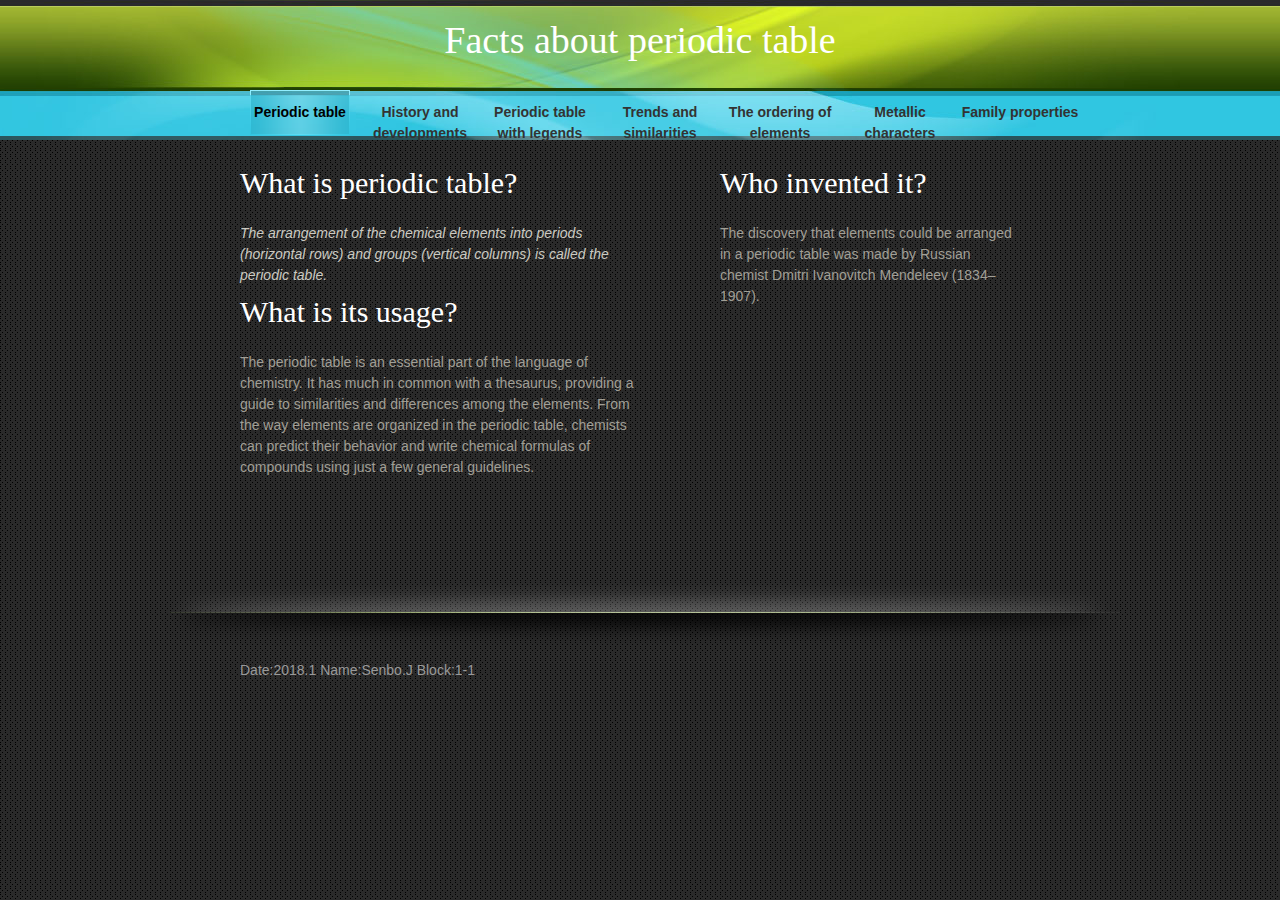
==== index.html @ 4cca1524 "Add files via upload" ====
<!DOCTYPE html PUBLIC "-//W3C//DTD XHTML 1.0 Transitional//EN" "http://www.w3.org/TR/xhtml1/DTD/xhtml1-transitional.dtd">
<html xmlns="http://www.w3.org/1999/xhtml">
<head>
<meta http-equiv="Content-Type" content="text/html; charset=utf-8" />
<!--
Green Ray Template is provided by www.tooplate.com
-->
<title>Facts about periodic table</title>
<meta name="keywords" content="" />
<meta name="description" content="" />
<link href="css/tooplate_style.css" rel="stylesheet" type="text/css" />
<link href="css/coda-slider.css" rel="stylesheet" type="text/css" charset="utf-8" />

<script src="js/jquery-1.2.6.js" type="text/javascript"></script>
<script src="js/jquery.scrollTo-1.3.3.js" type="text/javascript"></script>
<script src="js/jquery.localscroll-1.2.5.js" type="text/javascript" charset="utf-8"></script>
<script src="js/jquery.serialScroll-1.2.1.js" type="text/javascript" charset="utf-8"></script>
<script src="js/coda-slider.js" type="text/javascript" charset="utf-8"></script>
<script src="js/jquery.easing.1.3.js" type="text/javascript" charset="utf-8"></script>

</head>
<body>
	
    <div id="slider">
    <div id="tooplate_100_wrapper_01">
    <div id="tooplate_100_wrapper_02">
    <div id="tooplate_wrapper">
    	
        <div id="header">
            
            <h1>Facts about periodic table</h1>
            
            <div id="menu">
                <ul class="navigation">
                    <li><a href="#periodic table" class="selected">Periodic table<span class="ui_icon home"></span></a></li>
                    <li><a href="#history and developments">History and developments<span class="ui_icon aboutus"></span></a></li>
                    <li><a href="#periodic table with legends">Periodic table with legends<span class="ui_icon services"></span></a></li>
                    <li><a href="#trends and similarities">Trends and similarities<span class="ui_icon gallery"></span></a></li>
                    <li><a href="#the ordering of elements">The ordering of elements<span  class="ui_icon contactus"></span></a></li>
                    <li><a href="#metallic characters">Metallic characters<span  class="ui_icon contactus"></span></a></li>
                    <li><a href="#family properties">Family properties<span  class="ui_icon contactus"></span></a></li>
                </ul>
            </div>
        </div>
        
        <div id="content">
          <div class="scroll">
            <div class="scrollContainer">
              <div class="panel" id="home">
                <div class="col_400 float_l">
                  <h2>What is periodic table?</h2>
                  <p itemprop="description"><em>The arrangement of the chemical elements into periods (horizontal rows) and groups (vertical columns) is called the periodic table.</em></p>
                  <h2>What is its usage?</h2>
                  <p itemprop="description">The periodic table is an essential part of the language of chemistry. It has much in common with a thesaurus, providing a guide to similarities and differences among the elements. From the way elements are organized in the periodic table, chemists can predict their behavior and write chemical formulas of compounds using just a few general guidelines.</p>
                </div>
                <div class="col_300 float_r">
                  <h2>Who invented it?</h2>
                  <p itemprop="description">The discovery that elements could be arranged in a periodic table was made by Russian chemist Dmitri Ivanovitch Mendeleev (1834–1907).</p>
                </div>
              </div>
              <!-- end of periodic table -->
			  
        
              <div class="panel" id="history and developments">
                <h1>History and developments</h1>
                <div id="gallery_container">
                  <div class="gallery_box"> 
                    <p>1669 - Hennig Brand invented the Philosopher's Stone, which could turn metals into pure gold. He also discovered phosphorus.</p>
                    <p>1680 - Robert Boyle also discovered phosphorus without knowing about Hennig Brand's discovery.</p>
                    <p>By 1809 about 47 elements had been discovered and named. Scientists began to see patterns in their atom structures.</p>
                    <p>1863 - John Newlands organized the 56 then known elements into eleven separate groups based upon their atom structure.</p>
                    <p>1869 - Dimitri Mendellev used John Newlands' grouping and organized the elements into what is now known as the periodic table. He used the atomic mass as the primary characteristic to decide where each element belonged in his table.  The elements were arranged in rows and columns. He even left spaces for elements to be discovered because of the pattern he saw once he started organizing those elements known at that that time. </p>
                    <p>1886 - Antoine Becquerel discovered radioactivity.Ernest Rutherford named three types of radiation: alpha and betaand gamma rays.Pierre and Marie Curie began their work and discovered radium and polonium. They also discovered that beta particles were negatively charged.</p>
                    <p>1894 - Sir William Ramsay and Lord Rayleigh discovered the noble gasesand they were added to the periodic table as group O.</p>
                    <p>1897 - J. J. Thomson discovered electrons which were small negatively charged particles.John Sealy Townsend and Robert A. Millikan further investigated electrons and were able to determine their exact charge and mass.</p>
                    <p>1900 - Antoine Becquerel discovered that electrons and beta particles were the same thing.</p>
                    <p>1903 - Ernest Rutherford decided that radioactivity is what caused atoms to be broken down.</p>
                    <p>1911 - Ernest Rutherford and Hans Geiger discovered that electrons moved around the nucleus of the cell's atom much like planets orbit the sun.</p>
                    <p>1913 - Niels Bohr discovered the electrons' orbits and that there were more electrons in the outer orbits than in the inner orbits. He also saw that radiation was emitted when an electron would jump from one orbit to another.</p>
                    <p>1914 - Ernest Rutherford discovered protons in the nucleus.Henry Moseley labeled the elements with atomic numbers based upon the number of electrons in an atom rather than on their atomic mass.</p>
                    <p>1932 - James Chadwick discovered neutrons and identified isotopes.J. D. Cockroft and Ernest T. S. Walton worked together in splitting the atom when working with lithium which they bombarded with protons. The lithium nucleus was divided into two helium nuclei.Ernest O. Lawrence, Milton Stanley Livingston and Milton White worked on the first cyclotron at the University of California in Berkeley. </p>
                    <p>1945 - Glenn Seaborg identified lanthanides and actinides which are elements with atomic numbers higher than 92 and are placed in a separate section on the bottom in today's Periodic Table.</p>
                    <div class="cleaner"></div>
                  </div>
                </div>
              </div>
			  <!-- end of history and developments -->
			  
              <div class="panel" id="periodic table with legends">
                <h1>Periodic table with legends</h1>
                <div id="gallery_container">
                  <div class="gallery_box">
                    <p>The elements in the periodic table are classified as metals,non-metals and metalloids.Metals are generally shiny, malleable elements that conduct heat and electricity well. Most are solid at room temperature. In reactions metals tend to form positive ions. Metalloids have properties that are in between those of metals and non-metals.</p>
                    <p itemprop="image"><img src="images/ptable.png" width="900" height="900" alt="Ptable" usemap="#ptablemap" align="centre"></p>
                    <div class="cleaner"></div>
                  </div>
                  <div class="gallery_box">
                    <p>In the periodic table,the metalloids,which is Boron(B) ,Silicon(Si) ,Germanium(Ge) ,Arsenic(As) ,Antimony(Sb) and Tellurium(Te),divide the whole table into two parts.The left side of them are metals(except Hydrogen) ,and the right side of them are non-metals.</p>
                    <div class="cleaner"></div>
                  </div>
                </div>
              </div>
			  <!-- end of periodic table with legends -->
			  
              <div class="panel" id="trends and similarities">
                <h1>Trends and similarities</h1>
                <div id="gallery_container">
                  <div class="gallery_box">
			      <p itemprop="description">Ionization energy</p>
			      <p>Ionization energy is the energy required to remove an electron from a neutral atom in its gaseous phase.In the same period,the ionization energy of the elements generally increases from left to right. In the same group,the ionization energy of the elements generally decreases from top to bottom. The noble gases have very high ionization energies because of their full valence shells. Helium has the highest ionization energy of all the elements.Also,ionization energies decrease as atomic radius increase.</p>
			      <p itemprop="image"><img src="images/ionization energy.png" alt="ionization energy"></p>
                  	<div class="cleaner"></div>
                  </div>                  
                  <div class="gallery_box">
			      <p itemprop="description">Melting point</p>
			      <p>Melting points is the amount of energy required to break a bond(s) to change the solid phase of a substance to a liquid. Melting points are varied and do not generally form a trend across the periodic table. But certain conclusions can be drawn from the graph below.</p>
			      <p>Metals generally possess a high melting point.</p>
			      <p>Most non-metals possess low melting points.</p>
			      <p>The non-metal carbon possesses the highest boiling point of all the elements. The semi-metal boron also possesses a high melting point.</p>
			      <p itemprop="image"><img src="images/melting point.png" alt="meltng point"></p>
                  	<div class="cleaner"></div>                
                  </div>
                  <div class="gallery_box">
			      <p itemprop="description">Atomic Radius</p>
			      <p>The atomic radius is one-half the distance between the nuclei of two atoms. This distance is measured in picometers. Atomic radius patterns are observed throughout the periodic table.Horizontally,atomic radius decreases from left to right in a period.Vertically,atomic radius increases from top to bottom in a group.</p>
			      <p itemprop="image"><img src="images/atomic radius.png" alt="atomic radius"></p>
                  	<div class="cleaner"></div>                
                  </div>
                  <div class="gallery_box">
			      <p itemprop="description">Chemical reactivity</p>
			      <p>Metals:Reactivity increases as a group going down because the farther down a group of metals going, the easier it is for electrons to be given or taken away, resulting in higher reactivity.Reactivity decreases as a period going across because they have more electrons to get rid of, and that needs more energy. </p>
			      <p>Non-metals:Reactivity increases as a group going up because the higher up and to the right atoms are, the more  exchange of electrons there is.Reactivity increses as a period going across because the closer the outer shell get to full the more motivated to do.
			      <p itemprop="image"><img src="images/chemical reactivity.jpeg" alt="chemical reactivity"></p>
                  	<div class="cleaner"></div>                
                  </div>
                  <div class="gallery_box">
			      <p itemprop="description">Ion charge</p>
			      <p>All family IA members will tend to lose exactly one electron when they are ionized. The entire family forms +1 ions. While there are times that hydrogen acts as if it is a metal and forms +1 ions; however, most of the time it bonds with other atoms as a nonmetal. In other words, hydrogen doesn't easily fit into any chemical family.And each of the elements in IIA family will lose two valence electrons and form +2 ions in order to have an electron configuration like the closest noble gas.Other metal elements' charges can be predicted using the same patterns.</p>
			      <p>Family VA nonmetals at the top will gain electrons to form negative ions. Family VIA nonmetals will gain two electrons to obtain an octet thus forming a -2 ion. Family VIIA will form -1 ions.Family VIIIA is the noble gases and has no tendency to either gain or lose electrons so they do not form ions.The charges ions form can be shown in the following table. Many of the transition elements can form ions with different charges.</p>
			      <p itemprop="image"><img src="images/ion charge.png" alt=""></p>
                  	<div class="cleaner"></div>                
                  </div>
                  <div class="gallery_box">
			      <p itemprop="description">Conductivity</p>
			      <p>Electrical conductivity is the measure of the amount of electrical current a material can carry or it's ability to carry a current. Electrical conductivity is also known as specific conductance. Conductivity is an intrinsic property of a material.Conductvities are varied and do not generally form a trend across the periodic table. But certain conclusions can be drawn from the graph below.
			      <p>Most of the metals are conductive.</p>
			      <p>Most of non-metals are nonconductive.</p>
			      <p>The conductivities increase as theatomic numbers go up.</p>
			      <p itemprop="image"><img src="images/conductivity.GIF" alt="conductivity"></p>
                  	<div class="cleaner"></div>                
                  </div>
                </div>
              </div>
			  <!-- end of trends and similarities -->

              <div class="panel" id="the ordering of elements">
                <h1>The ordering of elements</h1>
                <p>The periodic table is an arrangement of the elements in order of their atomic numbers so that elements with similar properties appear in the same vertical column or group.A period is a horizontal row of the periodic table. There are seven periods in the periodic table, with each one beginning at the far left. A new period begins when a new principal energy level begins filling with electrons. They are pulled out in order to make the table itself fit more easily onto a single page.A group is a vertical column of the periodic table, based on the organization of the outer shell electrons. There are a total of 18 groups.The official system for numbering groups would be a simple 1 through 18 from left to right. The atomic number of an element is the number of protons in the nucleus of each atom of that element. An atom can be classified as a particular element based solely on its atomic number. The periodic table displays all of the known elements and is arranged in order of increasing atomic number. In the periodic table,an element's atomic number is indicated above the elemental symbol. </p>    
              </div>
              <!-- end of the ordering of elements -->

              <div class="panel" id="metallic characters">
                <h1>Metallic characters</h1>
                <div id="gallery_container">
                  <div class="gallery_box">
                    <p itemprop="description">Metallic character refers to the level of reactivity of a metal. Metals tend to lose electrons in chemical reactions, as indicated by their low ionization energies. Within a compound, metal atoms have relatively low attraction for electrons, as indicated by their low electronegativities.The most reactive metals would reside in the lower left portion of the periodic table. The most reactive metal is cesium.Francium is below cesium in the alkali metal group, but is so rare that most of its properties have never been observed.</p>
			        <p itemprop="description">Reactivity of metals is based on processes such as the formation of halide compounds with halogens and how easily they displace hydrogen from dilute acids.The metallic character increases as you go down a group. Since the ionization energy decreases going down a group (or increases going up a group), the increased ability for metals lower in a group to lose electrons makes them more reactive. In addition, the atomic radius increases going down a group, placing the outer electrons further away from the nucleus and making that electron less attracted by the nucleus.</p>
			        <p itemprop="image"><img src="images/metallic character.png" alt="metallic characters"></p>
			        <p itemprop="description">As we move across the periodic table, there is an increasing tendency to accept electrons (nonmetallic) and a decrease in the possibility that an atom would give up one or more electrons.</p>
                    <div class="cleaner"></div>
                  </div>
                </div>
              </div>
            <!-- end of metallic characters -->

              <div class="panel" id="family properties">
                <h1>Family properties</h1>
                <p><a href="Alkali metals.html">Alkali metal</a></p>
			          <p><a href="Alkaline earth metals.html">Alkaline earth metal</a></p>
			          <p><a href="Halogens.html">Halogen</a></p>
			          <p><a href="Noble gases.html">Noble gas</a></p>  
              </div>
              <!-- end of family properties -->
            </div>
          </div>
          <!-- end of scroll -->
		</div> 
        <!-- end of content -->
    </div> <!-- end of wrapper -->
    </div>
    </div>
    <div id="footer">        
          <div id="footer_left">Date:2018.1  Name:Senbo.J  Block:1-1</div>
    </div> <!-- end of slider -->

</body>
</html>
---- css/tooplate_style.css ----
/*

Credit: http://www.tooplate.com

2043 Green Ray Template

*/

body {
	margin: 0px;
	padding: 0px;
	color: #a19f96;
	font-family: Tahoma, Geneva, sans-serif;
	font-size: 14px;
	line-height: 1.5em; 
	background-color: #2a2a2a;
	background-image: url(../images/tooplate_body.png);
	background-repeat: repeat;
}

a, a:link, a:visited { 
	color: #f0d360; 
	text-decoration: underline; 
}

a:hover { 
	text-decoration: none; 
}

p { 
	margin: 0 0 15px 0; 
	padding: 0; 
}

img { 
	border: none; 
}

h1, h2, h3, h4, h5, h6 { color: #fff; font-family: Georgia, "Times New Roman", Times, serif; }
h1 { font-size: 38px; font-weight: normal; margin: 0 0 20px 0; padding: 5px 0; }
h2 { font-size: 30px; font-weight: normal; margin: 0 0 30px 0; font-weight: normal; }
h3 { font-size: 16px; margin: 0 0 15px 0; padding: 0; padding: 0; font-weight: normal;  }
h4 { font-size: 14px; margin: 0 0 5px 0; padding: 0; }

.cleaner { clear: both; width: 100%; height: 0px; font-size: 0px;  }
.cleaner_h10 { clear: both; width:100%; height: 10px; }
.cleaner_h20 { clear: both; width:100%; height: 20px; }
.cleaner_h30 { clear: both; width:100%; height: 30px; }
.cleaner_h40 { clear: both; width:100%; height: 40px; }
.cleaner_h50 { clear: both; width:100%; height: 50px; }
.cleaner_h60 { clear: both; width:100%; height: 60px; }

.float_l { float: left; }
.float_r { float: right; }

.image_wrapper {
	display: inline-block;
	border: 1px solid #000; 
	padding: 4px; 
	background: #222; 
	margin-bottom: 10px; 
}

.image_fl { 
	float: left; 
	margin: 3px 30px 0 0;
}

.image_fr { 
	float: right; 
	margin: 3px 0 0 30px; 
}

blockquote { 
	font-style: italic;
	margin: 0 0 0 10px;
}

cite { 
	font-weight: bold;
	color:#333; 
}

cite span { 
	color: #666; 
}

em { 
	color: #cccac2; 
}

.tooplate_list { 
	margin: 20px 0 20px 20px; 
	padding: 0; 
	list-style: none; 
}

.tooplate_list li { 
	background: transparent url(../images/tooplate_list.png) no-repeat; 
	margin:0 0 20px;
	padding: 0 0 0 20px; 
	line-height: 1em; 
}

.tooplate_list li a { 
	color: #fff; 
}

.tooplate_list li a:hover { 
	color: #ff4301; 
}

.btn_more a {
	display: inline-block;
	font-weight: bold;
	color: #fff;
	padding: 2px 15px 2px 0;
	text-decoration: none;
}

.btn_more a:hover {
	padding-right: 20px;
	text-decoration: underline;
}

.col_400 { width: 400px; } 
.col_300 { width: 300px; }

#social_box {
	display: block;
	height: 48px;
	padding: 0;
	margin: 0;
}

#social_box li {
	display: block;
	float: left;
	padding: 0;
	margin: 0;
}

#social_box li a {
	width: 48px;
	height: 48px;
	margin-right: 60px;
}

.service_list { 
	margin: 40px 0 0 15px; 
	padding: 0; 
	list-style: none; 
}

.service_list li { 
	margin: 0; 
	padding: 0; 
}

.service_list li a { 
	font-size: 16px; 
	display: block; 
	height: 25px; 
	margin-bottom: 20px; 
	padding-left: 40px; 
	text-decoration: none; 
}

.service_list li .service_one { 
	background: url(../images/onebit_08.png) center left no-repeat; 
}

.service_list li .service_two { 
	background: url(../images/onebit_11.png) center left no-repeat; 
}

.service_list li .service_three { 
	background: url(../images/onebit_17.png) center left no-repeat; 
}

.service_list li .service_four { 
	background: url(../images/onebit_21.png) center left no-repeat; 
}

.service_list li .service_five { 
	background: url(../images/onebit_12.png) center left no-repeat; 
}

#contact_form {  
	padding: 0; 
}

#contact_form form { 
	margin: 0px; 
	padding: 0px; 
}

#contact_form form .input_field { 
	width: 300px; 
	padding: 5px; 
	background: #191919; 
	border: 1px solid #3c3c3c; 
	color: #fff;
	font-family: Tahoma, Geneva, sans-serif;
	font-size: 12px;
	margin-top: 5px;
}

#contact_form form label { 
	display: block; 
	width: 100px; 
	margin-right: 10px; 
	font-size: 14px; 
}

#contact_form form textarea { 
	width: 390px;  
	height: 80px; 
	padding: 5px; 
	background: #191919; 
	border: 1px solid #3c3c3c; 
	color: #fff; 
	font-family: Tahoma, Geneva, sans-serif;
	font-size: 12px;
	margin-top: 5px;
}

#contact_form form .submit_btn {
	margin: 5px 0px;
	padding: 5px 20px;
	background: #191919;
	color: #aaa;
	border: 1px solid #3c3c3c;
	font-size: 13px;
}

/* gallery */

#gallery_container { 
	clear: both; 
	margin-top: 30px; 
	padding-right: 40px; 
	width: 740px; 
	height: 300px; 
	overflow: auto; 
} 

#gallery_container .gallery_box {
	clear: both;
	display: block; 
	padding: 0;
	margin: 0 0 40px 0;
}
 
.gallery_box img {
	float: left;
	width: 280px;
	height: 100px;
	padding: 4px;
	background: #1b2c35;
	border: 1px solid #0b1418;
	margin: 3px 30px 0 0;
}
/* end of gallery */
---- css/coda-slider.css ----
#slider {
    position: relative;
	width: 100%;
}

#tooplate_100_wrapper_01 { 
	background: url(../images/tooplate_header_repeat.png) repeat-x top; 
}

#tooplate_100_wrapper_02 {
	width: 100%;
	background: url(../images/tooplate_header.jpg) no-repeat top center
}

#tooplate_wrapper {
	width: 840px;
	height: 120%;
	padding: 0 80px;
	margin: 0 auto;
	background: url(../images/tooplate_header.jpg) no-repeat top center
}

#header {
	width: 840px;
	height: 140px;
	text-align: center;
	background: url(../images/tooplate_menu.png) no-repeat top center;
}

#header h1 { 
	margin: 0; 
	padding: 30px 0 0 0; 
	height: 60px; 
	display: block; 
	text-indent: - 10000px; 
}

#menu {
	width: 800px;
	margin: 0 auto;
	height: 50px;
}

#content {
	width: 820px;
	height: 440px;
	padding: 0 20px 0 0;
}

#footer {
	width: 800px;
	padding: 80px 80px 20px 80px;
	color: #999;
	margin: 0 auto;
	background: url(../images/tooplate_footer.png) top center no-repeat;
}

#footer_left { 
	float: left;
	width: 300px;
}

#footer a {
	color: #fff;
}

#social_box {
	float: right;
	width: 500px;
	height: 85px;
	padding: 0;
	text-align: right;
}

#social_box a {
	display: inline-block;
	margin-left: 20px;
	width: 60px; height: 60px;
}

.scroll {
    height: 440px;
    width: 820px;
    overflow: auto;
    /*overflow-x: hidden; */
    position: relative;
    clear: left;
}

.scrollContainer div.panel {
    height: 390px;
    width: 780px;
	padding: 30px 20px 20px;
	overflow: hidden;
}

ul.navigation {
	width: 2000px;
    list-style: none;
    margin: 0 auto;
    padding: 0;
}

ul.navigation li {
    display: inline;
    margin: 0;
	padding: 0;
}

ul.navigation a {
	float: left;
	display: block;
	width: 120px;
	height: 40px;
	padding: 12px 0 0 0;
	color: #333;
	font-size: 14px;
	font-weight: bold;
    text-decoration: none;
	text-align: center;
	background: url(../images/tooplate_menu_bg.png) no-repeat top center;
}

ul.navigation a:hover, ul.navigation a.selected {
	color: #000;
	background: url(../images/tooplate_menu_hover.png) center top no-repeat;
}

ul.navigation a:focus {
    outline: none;
}

.scrollButtons {
    position: absolute;
    top: 300px;
    cursor: pointer;
}

.scrollButtons.left {
    left: -50px;
}

.scrollButtons.right {
    right: -50px;
}

.hide {
    display: none;
}
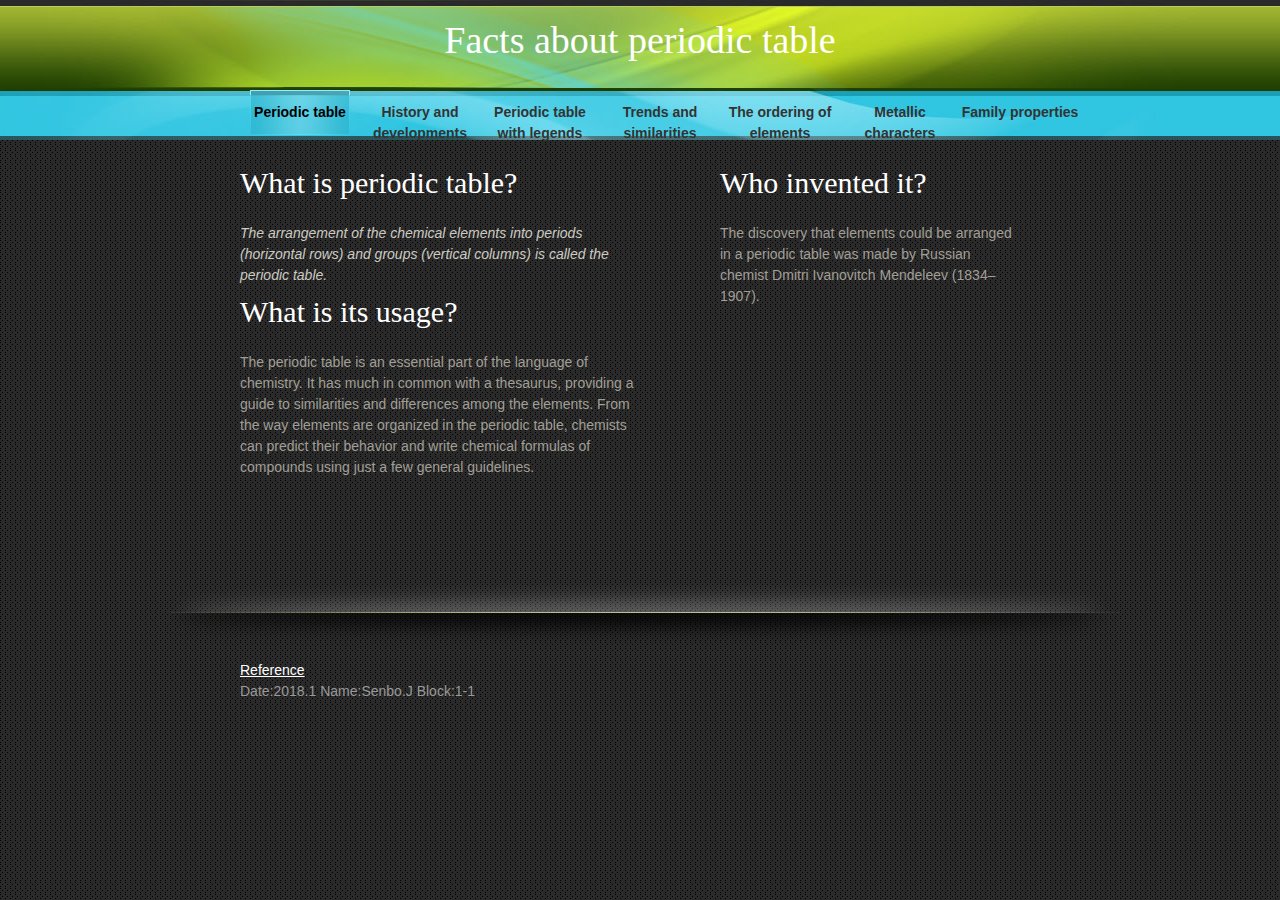
==== commit 2216f318: "Rename Facts about periodic table.html to index.html" ====
--- a/index.html
+++ b/index.html
@@ -189,9 +189,19 @@
     </div> <!-- end of wrapper -->
     </div>
     </div>
-    <div id="footer">        
-          <div id="footer_left">Date:2018.1  Name:Senbo.J  Block:1-1</div>
+    <div id="footer">
+        
+          <div id="reference">
+            <a href="Reference.html">Reference</a>                          
+      </div>
+        
+          <div id="footer_left">
+      
+        Date:2018.1 Name:Senbo.J Block:1-1</a>
+        
+      </div>
+        </div>
     </div> <!-- end of slider -->
 
 </body>
-</html>+</html>
